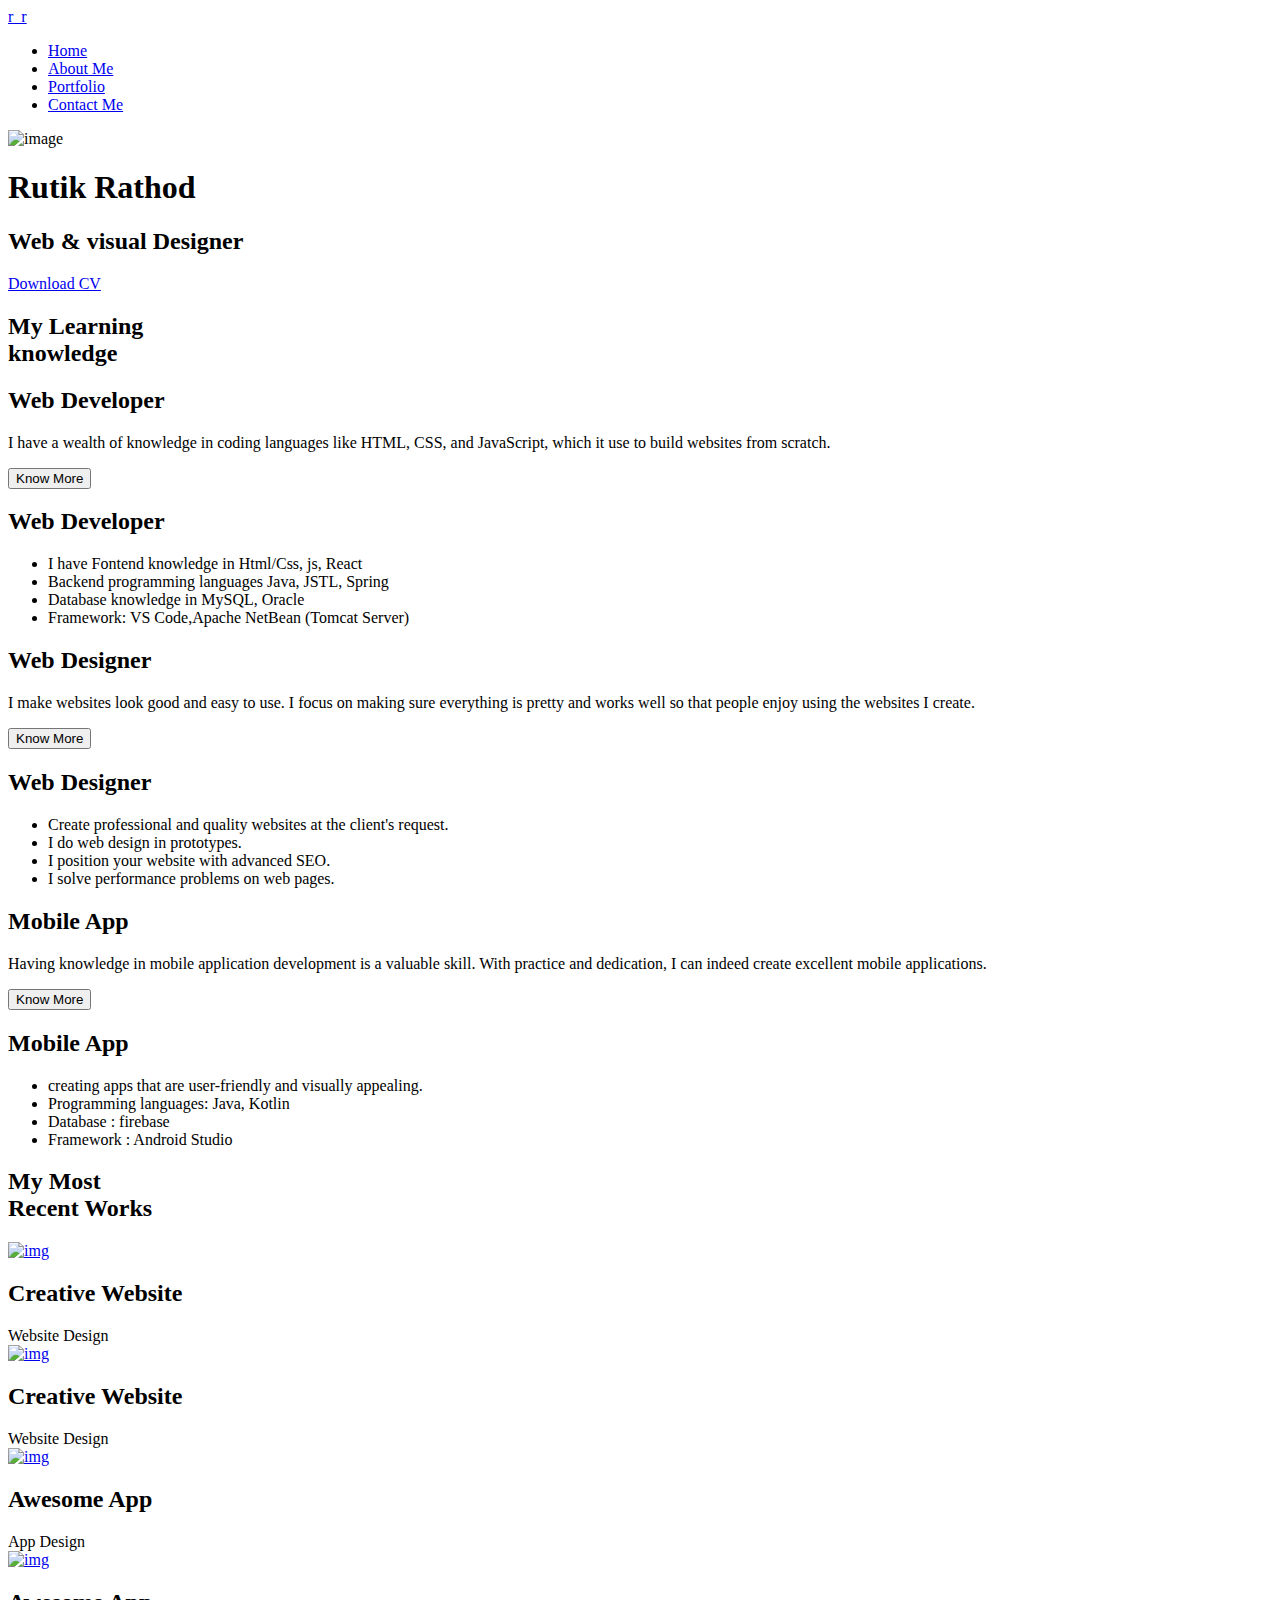
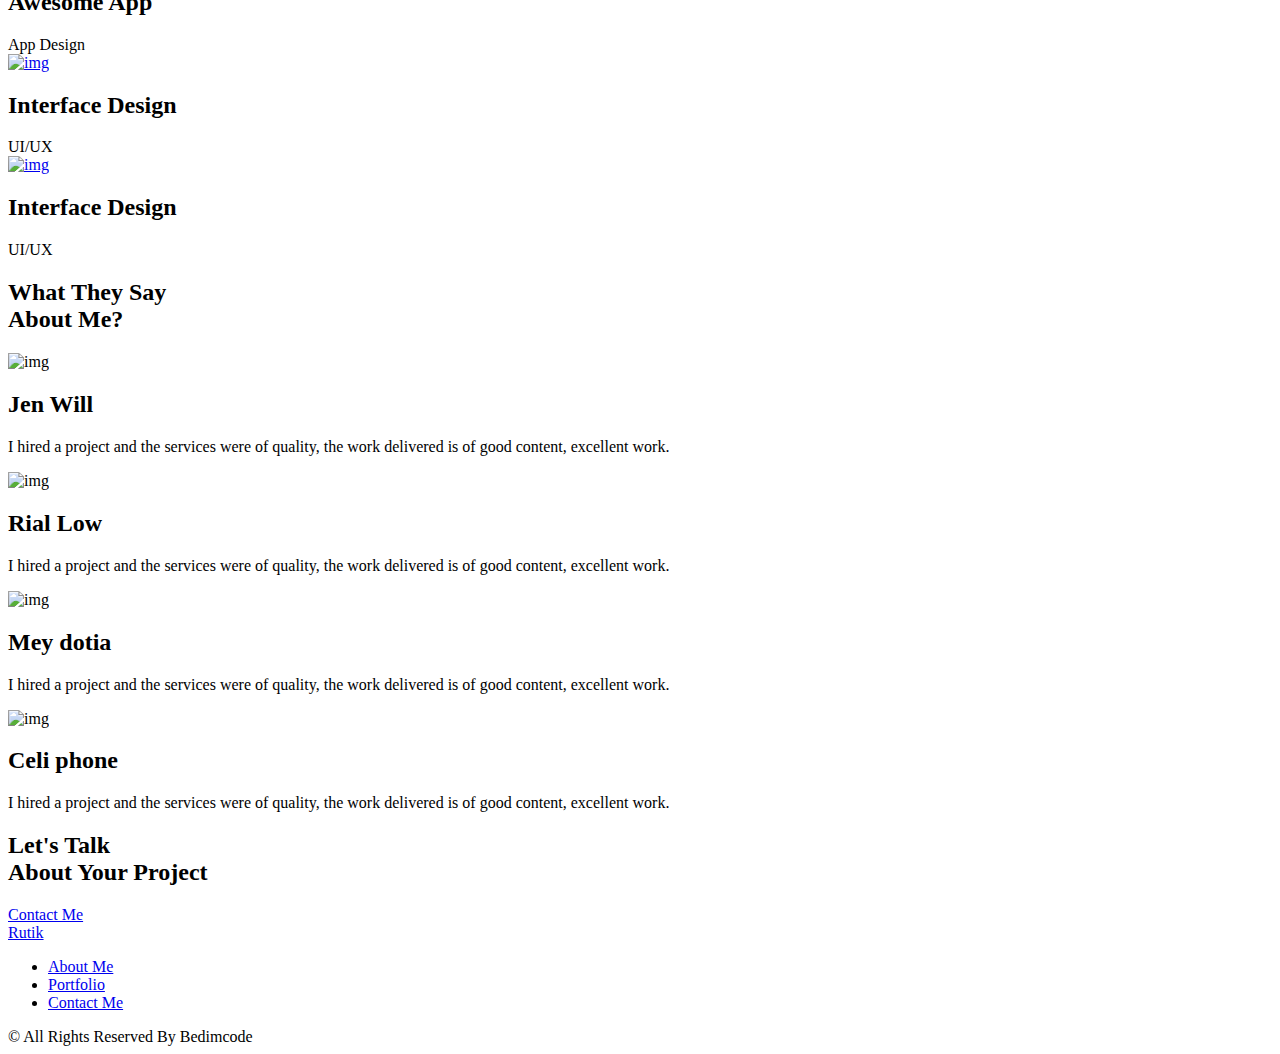
==== index.html @ 632e1038 "Add files via upload" ====
<!DOCTYPE html>
<html lang="en">

<head>
   <meta charset="UTF-8">
   <meta name="viewport" content="width=device-width, initial-scale=1.0">

   <!--=============== FAVICON ===============-->
   <link rel="shortcut icon" href="assets/img/favicon.png" type="image/x-icon">

   <!--=============== REMIXICONS ===============-->
   <link rel="stylesheet" href="https://cdnjs.cloudflare.com/ajax/libs/remixicon/3.5.0/remixicon.css">

   <!--=============== SWIPER CSS ===============-->
   <link rel="stylesheet" href="assets/css/swiper-bundle.min.css">

   <!--=============== CSS ===============-->
   <link rel="stylesheet" href="assets/css/styles.css">

   <title>Responsive portfolio website - Bedimcode</title>
</head>

<body>
   <!--==================== HEADER ====================-->
   <header class="header" id="header">
      <nav class="nav container">
         <a href="#" class="nav__logo">r_r</a>
         <div class="nav__menu" id="nav-menu">
            <ul class="nav__list">
               <li class="nav_item">
                  <a href="index.html" class="nav__link">Home</a>
               </li>
               <li class="nav_item">
                  <a href="about.html" class="nav__link">About Me</a>
               </li>
               <li class="nav_item">
                  <a href="work.html" class="nav__link">Portfolio</a>
               </li>
               <li class="nav_item">
                  <a href="contact.html" class="button">Contact Me</a>
               </li>
            </ul>
            <!-- Close Button -->
            <div class="nav__close" id="nav-close">
               <i class="ri-close-line"></i>
            </div>
         </div>
         <div class="nav__actions">
            <!-- Theme Button -->
            <i class="ri-moon-line change-theme" id="theme-button"></i>
            <!-- Toggle Button -->
            <div class="nav__toggle" id="nav-toggle">
               <i class="ri-apps-2-line"></i>
            </div>

         </div>
      </nav>
   </header>

   <!--==================== MAIN ====================-->
   <main class="main">
      <!--==================== HOME ====================-->
      <section class="home section">
         <div class="home__rectangle"></div>
         <div class="home__container container grid">
            <div class="home__perfil perfil">
               <div class="perfil__content">
                  <img src="assets/img/myPhoto1-removebg-preview.png" alt="image" class="perfil__img">
               </div>
            </div>
            <div class="home__content grid">
               <div class="home__data grid">
                  <h1 class="home__name">Rutik Rathod</h1>
                  <h2 class="home__profession">Web & visual Designer</h2>
                  <div class="home__social home_social_icon">
                     <a href="" target="-blank" class="home__social-link">
                        <i class="ri-github-fill"></i>
                     </a>
                     <a href="" target="_blank" class="home__social-link">
                        <i class="ri-linkedin-box-fill"></i>
                     </a>
                     <a href="" target="_blank" class="home__social-link">
                        <i class="ri-dribbble-line"></i>
                     </a>
                  </div>
               </div>
               <a href="assets/pdf/Liz-Cv.pdf" class="home__button button" download>Download CV</a>
            </div>
         </div>
      </section>

      <!--==================== SERVICES ====================-->
      <section class="services section">
         <h2 class="section__title">
            My Learning <br>
            knowledge
         </h2>
         <div class="services__container container grid">
            <article class="services__card">
               <i class="ri-code-s-slash-line services__icon"></i>
               <h2 class="services__title">Web Developer</h2>
               <p class="services__description">
                  I have a wealth of knowledge in coding 
                  languages like HTML, CSS, and JavaScript, which it
                   use to build websites from scratch.
               </p>
               <button class="services__button button">Know More</button>
               <div class="services__modal">
                  <div class="services__modal-content">
                     <i class="ri-close-line services__modal-close"></i>
                     <h2 class="services__modal-title">Web Developer</h2>
                     <ul class="services__modal-list grid">
                        <li class="services__modal-item">
                           I have Fontend knowledge in Html/Css, js, React
                        </li>
                        <li class="services__modal-item">
                           Backend programming languages Java, JSTL, Spring
                        </li>
                        <li class="services__modal-item">
                           Database knowledge in MySQL, Oracle
                        </li>
                        <li class="services__modal-item">
                           Framework: VS Code,Apache NetBean (Tomcat Server) 
                        </li>
                     </ul>
                  </div>
               </div>
            </article>
            <article class="services__card">
               <i class="ri-pen-nib-line services__icon"></i>
               <h2 class="services__title">Web Designer</h2>
               <p class="services__description">
                  I make websites look good and easy to use. 
                  I focus on making sure everything is pretty and works 
                  well so that people enjoy using the websites I create.
               </p>
               <button class="services__button button">Know More</button>
               <div class="services__modal">
                  <div class="services__modal-content">
                     <i class="ri-close-line services__modal-close"></i>
                     <h2 class="services__modal-title">Web Designer</h2>
                     <ul class="services__modal-list grid">
                        <li class="services__modal-item">
                           Create professional and quality websites at the client's request.
                        </li>
                        <li class="services__modal-item">
                           I do web design in prototypes.
                        </li>
                        <li class="services__modal-item">
                           I position your website with advanced SEO.
                        </li>
                        <li class="services__modal-item">
                           I solve performance problems on web pages.

                        </li>
                     </ul>
                  </div>
               </div>
            </article>
            <article class="services__card">
               <i class="ri-layout-2-line services__icon"></i>
               <h2 class="services__title">Mobile App</h2>
               <p class="services__description">
                  Having knowledge in mobile application development 
                  is a valuable skill. With practice and dedication, I
                   can indeed create excellent mobile applications.

               </p>
               <button class="services__button button">Know More</button>
               <div class="services__modal">
                  <div class="services__modal-content">
                     <i class="ri-close-line services__modal-close"></i>
                     <h2 class="services__modal-title">Mobile App</h2>
                     <ul class="services__modal-list grid">
                        <li class="services__modal-item">
                           creating apps that are user-friendly and visually appealing. 
                        </li>
                        <li class="services__modal-item">
                           Programming languages: Java, Kotlin
                        </li>
                        <li class="services__modal-item">
                           Database : firebase
                        </li>
                        <li class="services__modal-item">
                           Framework : Android Studio

                        </li>
                     </ul>
                  </div>
               </div>
            </article>
         </div>
      </section>

      <!--==================== WORK ====================-->
      <section class="work section">
         <h2 class="section__title">
            My Most <br>
            Recent Works
         </h2>
         <div class="work__container container grid">
            <article class="work__card">
               <a href="#" target="_blank" class="work__link">
                  <img src="assets/img/work-1.png" alt="img" class="work__img">
                  <i class="ri-arrow-right-circle-line work__icon"></i>
               </a>
               <h2 class="work__title">Creative Website</h2>
               <span class="work__subtitle">Website Design</span>
            </article>

            <article class="work__card">
               <a href="#" target="_blank" class="work__link">
                  <img src="assets/img/work-2.png" alt="img" class="work__img">
                  <i class="ri-arrow-right-circle-line work__icon"></i>
               </a>
               <h2 class="work__title">Creative Website</h2>
               <span class="work__subtitle">Website Design</span>
            </article>
            <article class="work__card">
               <a href="#" target="_blank" class="work__link">
                  <img src="assets/img/work-3.png" alt="img" class="work__img">
                  <i class="ri-arrow-right-circle-line work__icon"></i>
               </a>
               <h2 class="work__title">Awesome App</h2>
               <span class="work__subtitle">App Design</span>
            </article>
            <article class="work__card">
               <a href="#" target="_blank" class="work__link">
                  <img src="assets/img/work-4.png" alt="img" class="work__img">
                  <i class="ri-arrow-right-circle-line work__icon"></i>
               </a>
               <h2 class="work__title">Awesome App</h2>
               <span class="work__subtitle">App Design</span>
            </article>
            <article class="work__card">
               <a href="#" class="work__link">
                  <img src="assets/img/work-5.png" alt="img" class="work__img">
                  <i class="ri-arrow-right-circle-line work__icon"></i>
               </a>
               <h2 class="work__title">Interface Design</h2>
               <span class="work__subtitle">UI/UX</span>
            </article>
            <article class="work__card">
               <a href="#" class="work__link">
                  <img src="assets/img/work-6.png" alt="img" class="work__img">
                  <i class="ri-arrow-right-circle-line work__icon"></i>
               </a>
               <h2 class="work__title">Interface Design</h2>
               <span class="work__subtitle">UI/UX</span>
            </article>
         </div>
      </section>

      <!--==================== TESTIMONIAL ====================-->
      <section class="testimonial section">
         <h2 class="section__title">
            What They Say <br>
            About Me?
         </h2>
         <div class="testimonial__container container">
            <div class="testimonial__swiper swiper">
               <div class="swiper-wrapper">
                  <article class="testimonial__card swiper-slide">
                     <div class="testimonial__border">
                        <img src="assets/img/testimonial-1.png" alt="img" class="testimonial__img">
                     </div>
                     <h2 class="testimonial__name">Jen Will</h2>
                     <p class="testimonial__description">
                        I hired a project and the services were of
                        quality, the work delivered is of good
                        content, excellent work.
                     </p>
                  </article>

                  <article class="testimonial__card swiper-slide">
                     <div class="testimonial__border">
                        <img src="assets/img/testimonial-2.png" alt="img" class="testimonial__img">
                     </div>
                     <h2 class="testimonial__name">Rial Low</h2>
                     <p class="testimonial__description">
                        I hired a project and the services were of
                        quality, the work delivered is of good
                        content, excellent work.
                     </p>
                  </article>

                  <article class="testimonial__card swiper-slide">
                     <div class="testimonial__border">
                        <img src="assets/img/testimonial-3.png" alt="img" class="testimonial__img">
                     </div>
                     <h2 class="testimonial__name">Mey dotia</h2>
                     <p class="testimonial__description">
                        I hired a project and the services were of
                        quality, the work delivered is of good
                        content, excellent work.
                     </p>
                  </article>
                  <article class="testimonial__card swiper-slide">
                     <div class="testimonial__border">
                        <img src="assets/img/testimonial-4.png" alt="img" class="testimonial__img">
                     </div>
                     <h2 class="testimonial__name">Celi phone</h2>
                     <p class="testimonial__description">
                        I hired a project and the services were of
                        quality, the work delivered is of good
                        content, excellent work.
                     </p>

                  </article>
               </div>
            </div>
            <!-- pagination -->
            <div class="swiper-pagination"></div>
         </div>
      </section>

      <!--==================== CONTACT ====================-->
      <section class="contact section">
         <div class="contact__container container grid">
            <h2 class="section__title">
               Let's Talk <br>
               About Your Project
            </h2>
            <a href="contact.html" class="contact__button button">
               Contact Me
            </a>
         </div>
      </section>
   </main>

   <!--==================== FOOTER ====================-->
   <footer class="footer">
      <div class="footer__container container grid">
         <div class="footer__content grid">
            <a href="#" class="footer__logo">Rutik</a>
            <ul class="footer__links">
               <li>
                  <a href="about.html" class="footer__link">About Me</a>
               </li>

               <li>
                  <a href="work.html" class="footer__link">Portfolio</a>
               </li>

               <li>
                  <a href="contact.html" class="footer__link">Contact Me</a>
               </li>
            </ul>
            <div class="footer__social">
               <a href="" target="_blank" class="footer__social-link">
                  <i class="ri-facebook-circle-fill"></i>
               </a>

               <a href="" target="_blank" class="footer__social-link">
                  <i class="ri-instagram-fill"></i>
               </a>
               <a href="" target="_blank" class="footer__social-link">
                  <i class="ri-twitter-x-fill"></i>
               </a>
               <a href="" target="_blank" class="footer__social-link">
                  <i class="ri-linkedin-box-fill"></i>
               </a>
            </div>
         </div>
         <span class="footer__copy">
            &#169; All Rights Reserved By Bedimcode
         </span>
      </div>
   </footer>

   <!--========== SCROLL UP ==========-->

   <a href="#" class="scrollup" id="scroll-up">
      <i class="ri-arrow-up-line"></i>
   </a>

   <!--=============== MAIN JS ===============-->
   <script src="assets/js/main.js"></script>

   <!--=============== SWIPER JS ===============-->
   <script src="assets/js/swiper-bundle.min.js"></script>

   <!--=============== INDEX JS ===============-->
   <script src="assets/js/index.js"></script>
</body>

</html>
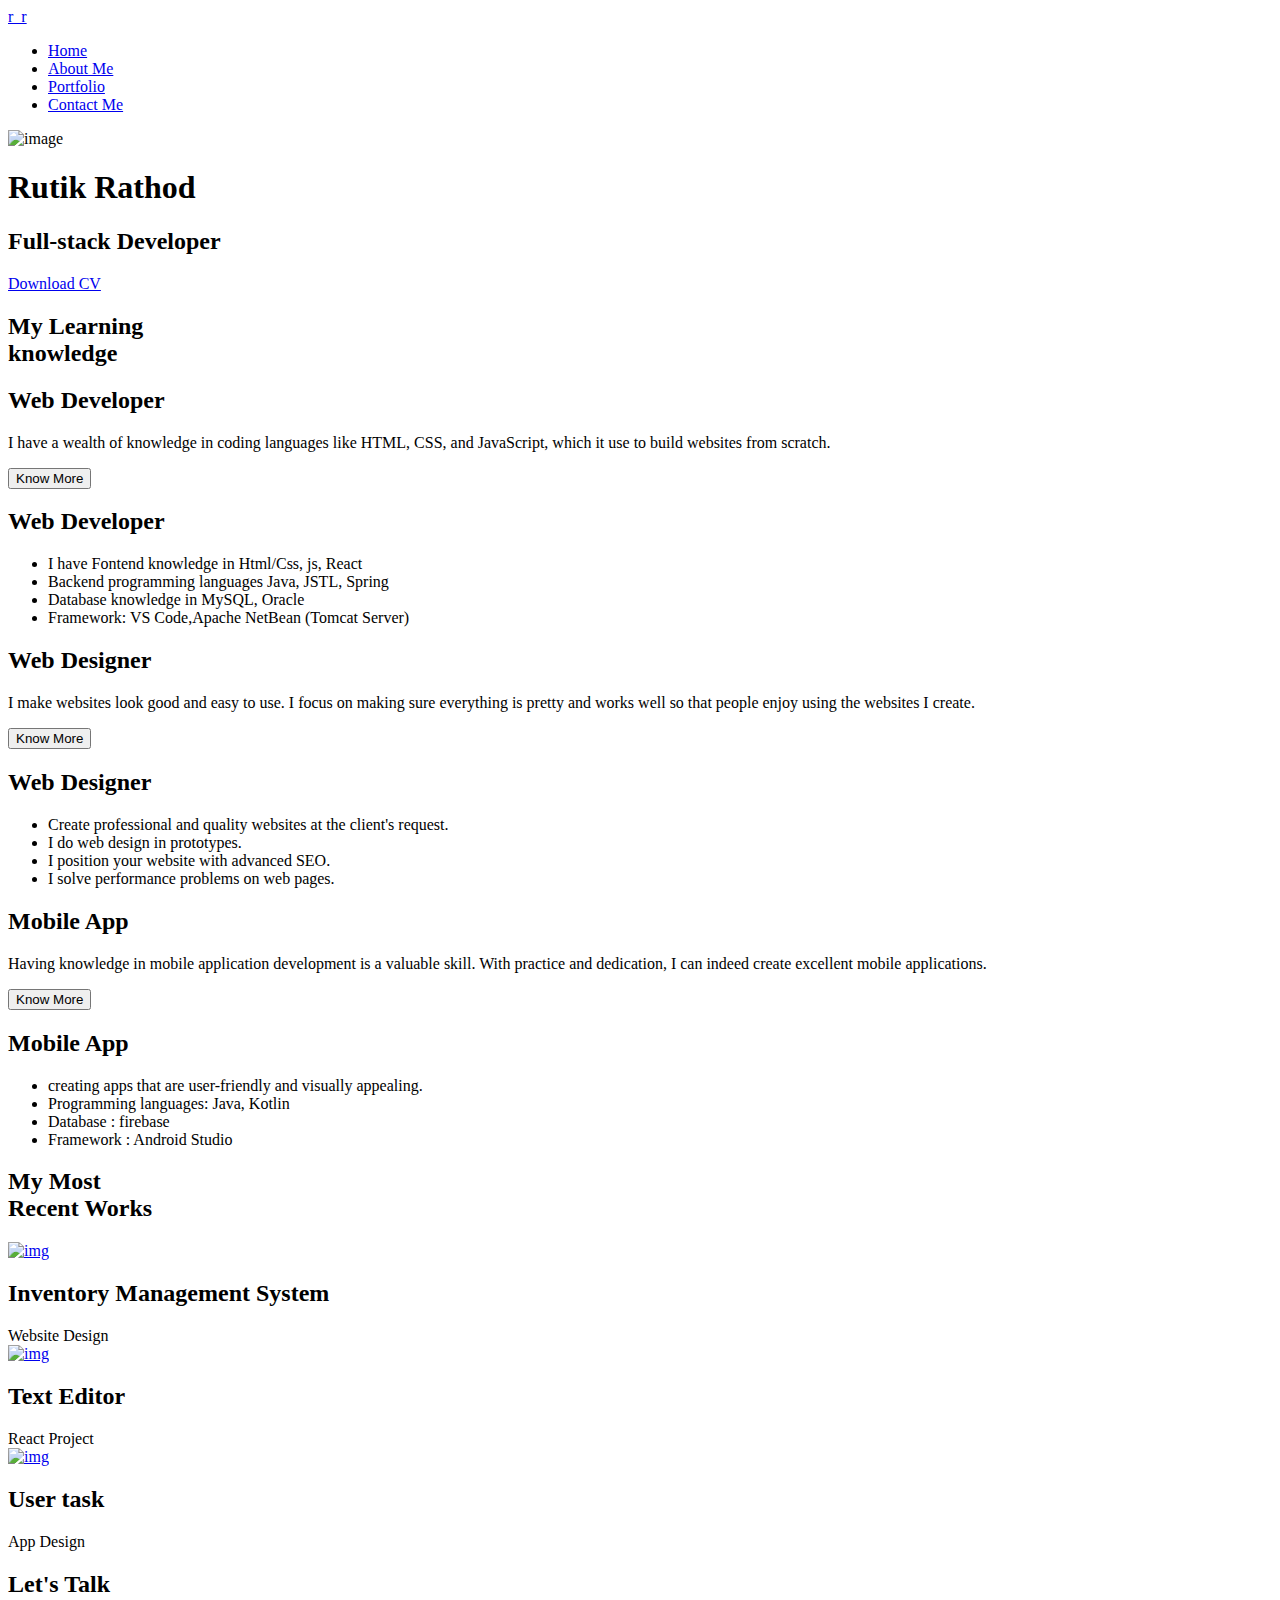
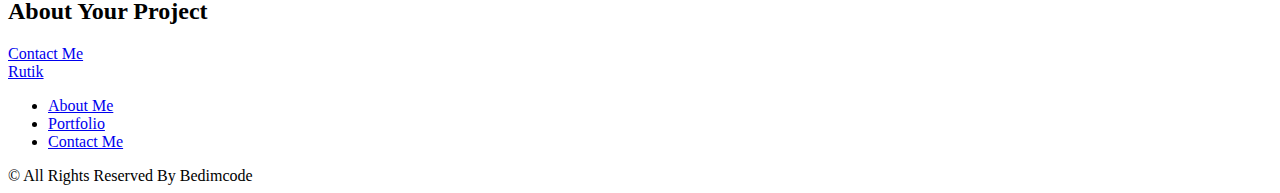
==== commit 781a2d0f: "Add files via upload" ====
--- a/index.html
+++ b/index.html
@@ -71,20 +71,20 @@
             <div class="home__content grid">
                <div class="home__data grid">
                   <h1 class="home__name">Rutik Rathod</h1>
-                  <h2 class="home__profession">Web & visual Designer</h2>
+                  <h2 class="home__profession">Full-stack Developer</h2>
                   <div class="home__social home_social_icon">
-                     <a href="" target="-blank" class="home__social-link">
+                     <a href="https://github.com/rooteek" target="-blank" class="home__social-link">
                         <i class="ri-github-fill"></i>
                      </a>
-                     <a href="" target="_blank" class="home__social-link">
+                     <a href="https://www.linkedin.com/in/rutik-882a42247" target="_blank" class="home__social-link">
                         <i class="ri-linkedin-box-fill"></i>
                      </a>
-                     <a href="" target="_blank" class="home__social-link">
-                        <i class="ri-dribbble-line"></i>
+                     <a href="https://twitter.com/rut_set" target="_blank" class="home__social-link">
+                        <i class="ri-twitter-x-line"></i>
                      </a>
                   </div>
                </div>
-               <a href="assets/pdf/Liz-Cv.pdf" class="home__button button" download>Download CV</a>
+               <a href="assets/pdf/RutikRathodResume.pdf" class="home__button button" download>Download CV</a>
             </div>
          </div>
       </section>
@@ -201,38 +201,38 @@
          <div class="work__container container grid">
             <article class="work__card">
                <a href="#" target="_blank" class="work__link">
-                  <img src="assets/img/work-1.png" alt="img" class="work__img">
-                  <i class="ri-arrow-right-circle-line work__icon"></i>
-               </a>
-               <h2 class="work__title">Creative Website</h2>
+                  <img src="assets/img/inventory management.gif" alt="img" class="work__img">
+                  <i class="ri-arrow-right-circle-line work__icon"></i>
+               </a>
+               <h2 class="work__title">Inventory Management System</h2>
                <span class="work__subtitle">Website Design</span>
             </article>
 
             <article class="work__card">
+               <a href="https://8qccxx.csb.app/" target="_blank" class="work__link">
+                  <img src="assets/img/textEditor.png" alt="img" class="work__img">
+                  <i class="ri-arrow-right-circle-line work__icon"></i>
+               </a>
+               <h2 class="work__title">Text Editor</h2>
+               <span class="work__subtitle">React Project</span>
+            </article>
+            <article class="work__card">
                <a href="#" target="_blank" class="work__link">
-                  <img src="assets/img/work-2.png" alt="img" class="work__img">
-                  <i class="ri-arrow-right-circle-line work__icon"></i>
-               </a>
-               <h2 class="work__title">Creative Website</h2>
-               <span class="work__subtitle">Website Design</span>
-            </article>
-            <article class="work__card">
+                  <img src="assets/img/userLogin.png" alt="img" class="work__img">
+                  <i class="ri-arrow-right-circle-line work__icon"></i>
+               </a>
+               <h2 class="work__title">User task</h2>
+               <span class="work__subtitle">App Design</span>
+            </article>
+            <!-- <article class="work__card">
                <a href="#" target="_blank" class="work__link">
-                  <img src="assets/img/work-3.png" alt="img" class="work__img">
+                  <img src="assets/img/work-4.png" alt="img" class="work__img">
                   <i class="ri-arrow-right-circle-line work__icon"></i>
                </a>
                <h2 class="work__title">Awesome App</h2>
                <span class="work__subtitle">App Design</span>
             </article>
             <article class="work__card">
-               <a href="#" target="_blank" class="work__link">
-                  <img src="assets/img/work-4.png" alt="img" class="work__img">
-                  <i class="ri-arrow-right-circle-line work__icon"></i>
-               </a>
-               <h2 class="work__title">Awesome App</h2>
-               <span class="work__subtitle">App Design</span>
-            </article>
-            <article class="work__card">
                <a href="#" class="work__link">
                   <img src="assets/img/work-5.png" alt="img" class="work__img">
                   <i class="ri-arrow-right-circle-line work__icon"></i>
@@ -247,14 +247,14 @@
                </a>
                <h2 class="work__title">Interface Design</h2>
                <span class="work__subtitle">UI/UX</span>
-            </article>
+            </article> -->
          </div>
       </section>
 
       <!--==================== TESTIMONIAL ====================-->
-      <section class="testimonial section">
+      <!-- <section class="testimonial section">
          <h2 class="section__title">
-            What They Say <br>
+            Project Activity <br>
             About Me?
          </h2>
          <div class="testimonial__container container">
@@ -262,9 +262,9 @@
                <div class="swiper-wrapper">
                   <article class="testimonial__card swiper-slide">
                      <div class="testimonial__border">
-                        <img src="assets/img/testimonial-1.png" alt="img" class="testimonial__img">
+                        <img src="assets/img/inventory Portfolio.png" alt="">
                      </div>
-                     <h2 class="testimonial__name">Jen Will</h2>
+                     <h2 class="testimonial__name">Inventory Management</h2>
                      <p class="testimonial__description">
                         I hired a project and the services were of
                         quality, the work delivered is of good
@@ -309,10 +309,10 @@
                   </article>
                </div>
             </div>
-            <!-- pagination -->
+            pagination
             <div class="swiper-pagination"></div>
          </div>
-      </section>
+      </section> -->
 
       <!--==================== CONTACT ====================-->
       <section class="contact section">
